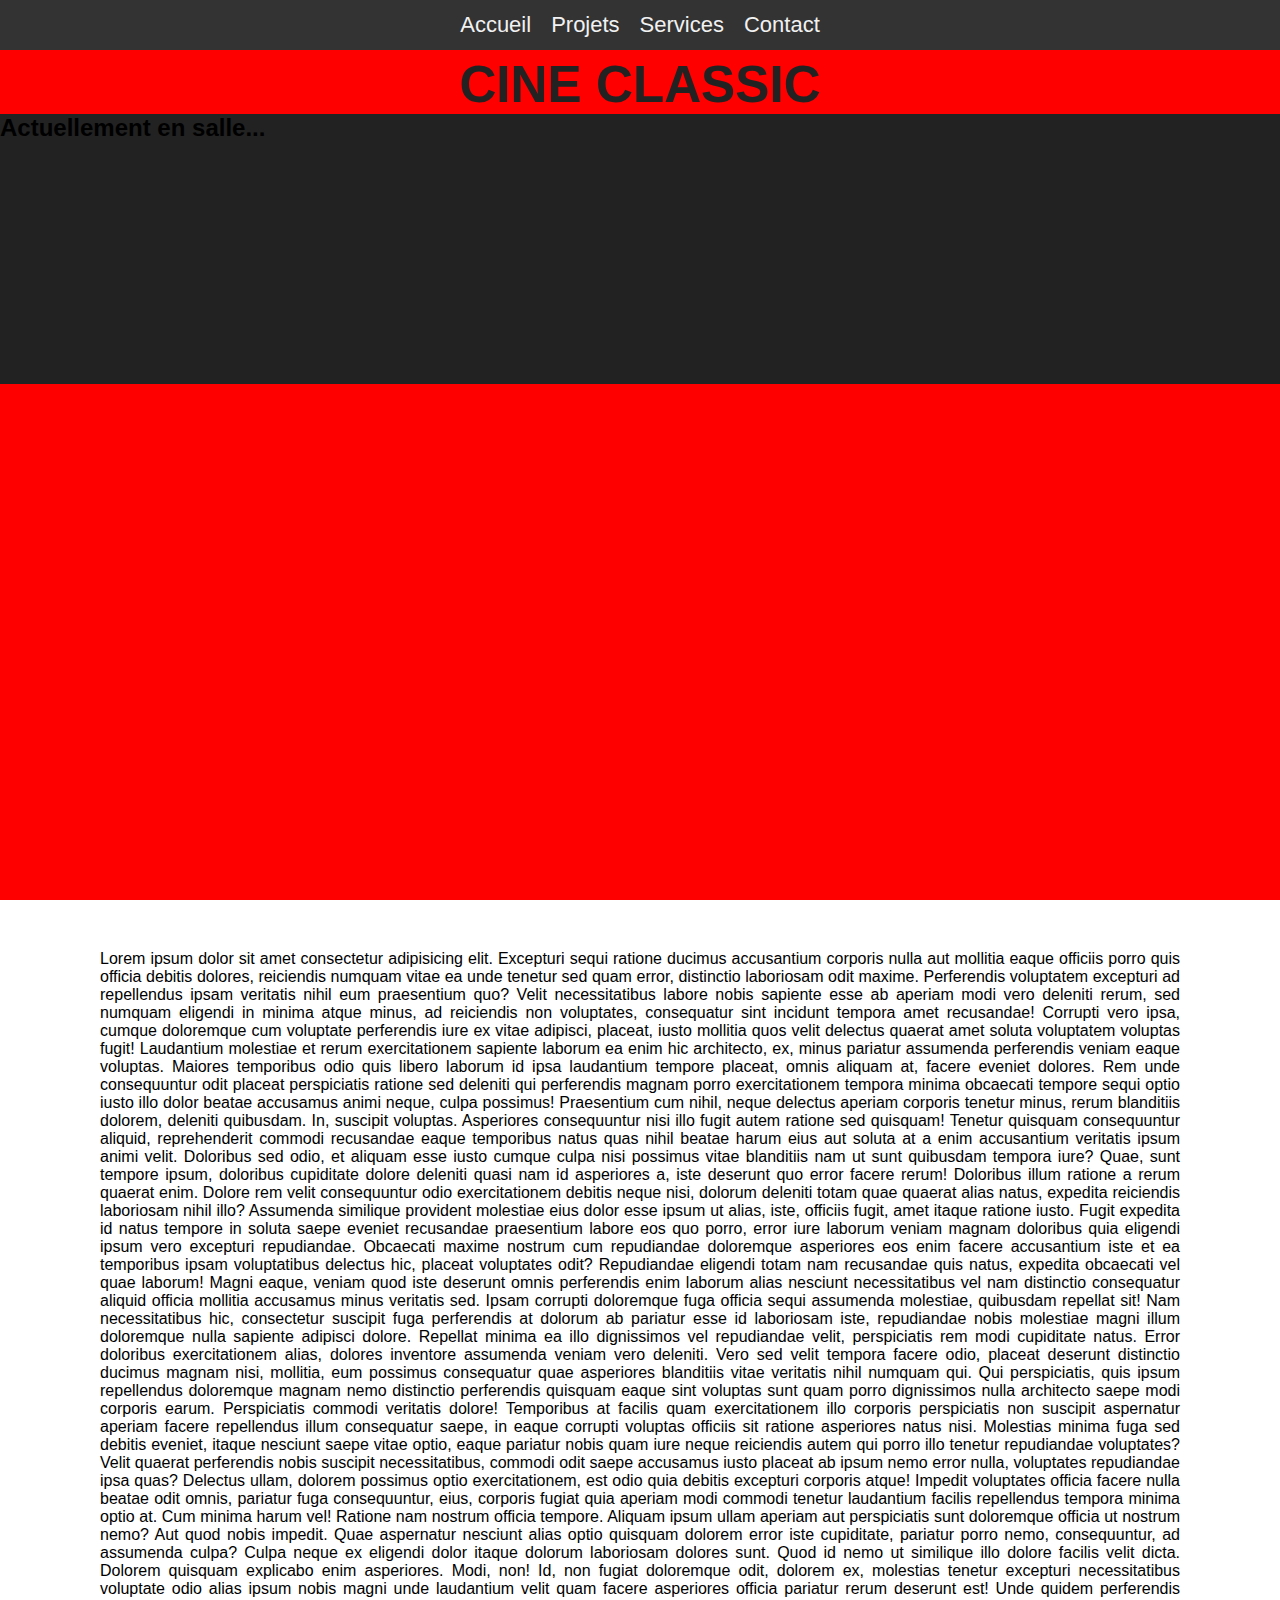
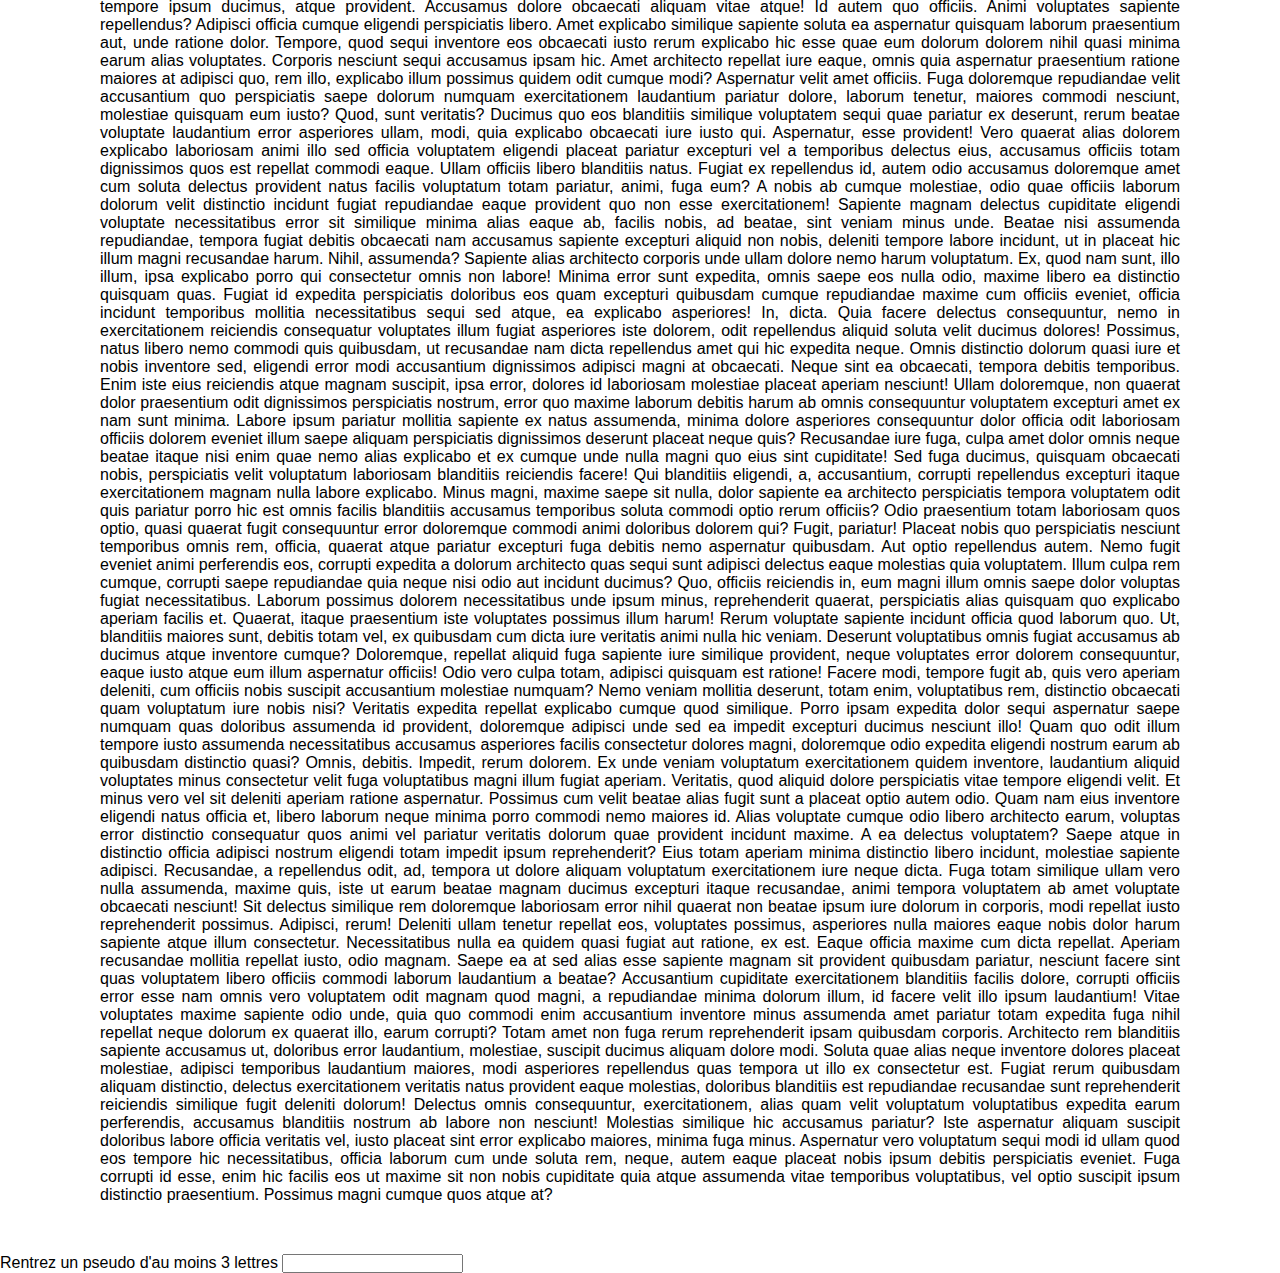
==== index.html @ f3cc7c9b "creation de la navbar" ====
<!DOCTYPE html>
<html lang="en" dir="ltr">
  <head>
    <meta charset="utf-8">
    <title>Diamant detector</title>
  </head>
  <link rel="stylesheet" href="css/index.css">
  <body>

    <nav>
        <ul class="liste">
            <li class="item">Accueil</li>
            <li class="item">Projets</li>
            <li class="item">Services</li>
            <li class="item">Contact</li>
        </ul>
    </nav>

    

    <div class="home">
        <h1>CINE CLASSIC</h1>
        <div id="bande">
            <h2>Actuellement en salle...</h2>
        </div>
    </div>
    
    <p>Lorem ipsum dolor sit amet consectetur adipisicing elit. Excepturi sequi ratione ducimus accusantium corporis nulla aut mollitia eaque officiis porro quis officia debitis dolores, reiciendis numquam vitae ea unde tenetur sed quam error, distinctio laboriosam odit maxime. Perferendis voluptatem excepturi ad repellendus ipsam veritatis nihil eum praesentium quo? Velit necessitatibus labore nobis sapiente esse ab aperiam modi vero deleniti rerum, sed numquam eligendi in minima atque minus, ad reiciendis non voluptates, consequatur sint incidunt tempora amet recusandae! Corrupti vero ipsa, cumque doloremque cum voluptate perferendis iure ex vitae adipisci, placeat, iusto mollitia quos velit delectus quaerat amet soluta voluptatem voluptas fugit! Laudantium molestiae et rerum exercitationem sapiente laborum ea enim hic architecto, ex, minus pariatur assumenda perferendis veniam eaque voluptas. Maiores temporibus odio quis libero laborum id ipsa laudantium tempore placeat, omnis aliquam at, facere eveniet dolores. Rem unde consequuntur odit placeat perspiciatis ratione sed deleniti qui perferendis magnam porro exercitationem tempora minima obcaecati tempore sequi optio iusto illo dolor beatae accusamus animi neque, culpa possimus! Praesentium cum nihil, neque delectus aperiam corporis tenetur minus, rerum blanditiis dolorem, deleniti quibusdam. In, suscipit voluptas. Asperiores consequuntur nisi illo fugit autem ratione sed quisquam! Tenetur quisquam consequuntur aliquid, reprehenderit commodi recusandae eaque temporibus natus quas nihil beatae harum eius aut soluta at a enim accusantium veritatis ipsum animi velit. Doloribus sed odio, et aliquam esse iusto cumque culpa nisi possimus vitae blanditiis nam ut sunt quibusdam tempora iure? Quae, sunt tempore ipsum, doloribus cupiditate dolore deleniti quasi nam id asperiores a, iste deserunt quo error facere rerum! Doloribus illum ratione a rerum quaerat enim. Dolore rem velit consequuntur odio exercitationem debitis neque nisi, dolorum deleniti totam quae quaerat alias natus, expedita reiciendis laboriosam nihil illo? Assumenda similique provident molestiae eius dolor esse ipsum ut alias, iste, officiis fugit, amet itaque ratione iusto. Fugit expedita id natus tempore in soluta saepe eveniet recusandae praesentium labore eos quo porro, error iure laborum veniam magnam doloribus quia eligendi ipsum vero excepturi repudiandae. Obcaecati maxime nostrum cum repudiandae doloremque asperiores eos enim facere accusantium iste et ea temporibus ipsam voluptatibus delectus hic, placeat voluptates odit? Repudiandae eligendi totam nam recusandae quis natus, expedita obcaecati vel quae laborum! Magni eaque, veniam quod iste deserunt omnis perferendis enim laborum alias nesciunt necessitatibus vel nam distinctio consequatur aliquid officia mollitia accusamus minus veritatis sed. Ipsam corrupti doloremque fuga officia sequi assumenda molestiae, quibusdam repellat sit! Nam necessitatibus hic, consectetur suscipit fuga perferendis at dolorum ab pariatur esse id laboriosam iste, repudiandae nobis molestiae magni illum doloremque nulla sapiente adipisci dolore. Repellat minima ea illo dignissimos vel repudiandae velit, perspiciatis rem modi cupiditate natus. Error doloribus exercitationem alias, dolores inventore assumenda veniam vero deleniti. Vero sed velit tempora facere odio, placeat deserunt distinctio ducimus magnam nisi, mollitia, eum possimus consequatur quae asperiores blanditiis vitae veritatis nihil numquam qui. Qui perspiciatis, quis ipsum repellendus doloremque magnam nemo distinctio perferendis quisquam eaque sint voluptas sunt quam porro dignissimos nulla architecto saepe modi corporis earum. Perspiciatis commodi veritatis dolore! Temporibus at facilis quam exercitationem illo corporis perspiciatis non suscipit aspernatur aperiam facere repellendus illum consequatur saepe, in eaque corrupti voluptas officiis sit ratione asperiores natus nisi. Molestias minima fuga sed debitis eveniet, itaque nesciunt saepe vitae optio, eaque pariatur nobis quam iure neque reiciendis autem qui porro illo tenetur repudiandae voluptates? Velit quaerat perferendis nobis suscipit necessitatibus, commodi odit saepe accusamus iusto placeat ab ipsum nemo error nulla, voluptates repudiandae ipsa quas? Delectus ullam, dolorem possimus optio exercitationem, est odio quia debitis excepturi corporis atque! Impedit voluptates officia facere nulla beatae odit omnis, pariatur fuga consequuntur, eius, corporis fugiat quia aperiam modi commodi tenetur laudantium facilis repellendus tempora minima optio at. Cum minima harum vel! Ratione nam nostrum officia tempore. Aliquam ipsum ullam aperiam aut perspiciatis sunt doloremque officia ut nostrum nemo? Aut quod nobis impedit. Quae aspernatur nesciunt alias optio quisquam dolorem error iste cupiditate, pariatur porro nemo, consequuntur, ad assumenda culpa? Culpa neque ex eligendi dolor itaque dolorum laboriosam dolores sunt. Quod id nemo ut similique illo dolore facilis velit dicta. Dolorem quisquam explicabo enim asperiores. Modi, non! Id, non fugiat doloremque odit, dolorem ex, molestias tenetur excepturi necessitatibus voluptate odio alias ipsum nobis magni unde laudantium velit quam facere asperiores officia pariatur rerum deserunt est! Unde quidem perferendis tempore ipsum ducimus, atque provident. Accusamus dolore obcaecati aliquam vitae atque! Id autem quo officiis. Animi voluptates sapiente repellendus? Adipisci officia cumque eligendi perspiciatis libero. Amet explicabo similique sapiente soluta ea aspernatur quisquam laborum praesentium aut, unde ratione dolor. Tempore, quod sequi inventore eos obcaecati iusto rerum explicabo hic esse quae eum dolorum dolorem nihil quasi minima earum alias voluptates. Corporis nesciunt sequi accusamus ipsam hic. Amet architecto repellat iure eaque, omnis quia aspernatur praesentium ratione maiores at adipisci quo, rem illo, explicabo illum possimus quidem odit cumque modi? Aspernatur velit amet officiis. Fuga doloremque repudiandae velit accusantium quo perspiciatis saepe dolorum numquam exercitationem laudantium pariatur dolore, laborum tenetur, maiores commodi nesciunt, molestiae quisquam eum iusto? Quod, sunt veritatis? Ducimus quo eos blanditiis similique voluptatem sequi quae pariatur ex deserunt, rerum beatae voluptate laudantium error asperiores ullam, modi, quia explicabo obcaecati iure iusto qui. Aspernatur, esse provident! Vero quaerat alias dolorem explicabo laboriosam animi illo sed officia voluptatem eligendi placeat pariatur excepturi vel a temporibus delectus eius, accusamus officiis totam dignissimos quos est repellat commodi eaque. Ullam officiis libero blanditiis natus. Fugiat ex repellendus id, autem odio accusamus doloremque amet cum soluta delectus provident natus facilis voluptatum totam pariatur, animi, fuga eum? A nobis ab cumque molestiae, odio quae officiis laborum dolorum velit distinctio incidunt fugiat repudiandae eaque provident quo non esse exercitationem! Sapiente magnam delectus cupiditate eligendi voluptate necessitatibus error sit similique minima alias eaque ab, facilis nobis, ad beatae, sint veniam minus unde. Beatae nisi assumenda repudiandae, tempora fugiat debitis obcaecati nam accusamus sapiente excepturi aliquid non nobis, deleniti tempore labore incidunt, ut in placeat hic illum magni recusandae harum. Nihil, assumenda? Sapiente alias architecto corporis unde ullam dolore nemo harum voluptatum. Ex, quod nam sunt, illo illum, ipsa explicabo porro qui consectetur omnis non labore! Minima error sunt expedita, omnis saepe eos nulla odio, maxime libero ea distinctio quisquam quas. Fugiat id expedita perspiciatis doloribus eos quam excepturi quibusdam cumque repudiandae maxime cum officiis eveniet, officia incidunt temporibus mollitia necessitatibus sequi sed atque, ea explicabo asperiores! In, dicta. Quia facere delectus consequuntur, nemo in exercitationem reiciendis consequatur voluptates illum fugiat asperiores iste dolorem, odit repellendus aliquid soluta velit ducimus dolores! Possimus, natus libero nemo commodi quis quibusdam, ut recusandae nam dicta repellendus amet qui hic expedita neque. Omnis distinctio dolorum quasi iure et nobis inventore sed, eligendi error modi accusantium dignissimos adipisci magni at obcaecati. Neque sint ea obcaecati, tempora debitis temporibus. Enim iste eius reiciendis atque magnam suscipit, ipsa error, dolores id laboriosam molestiae placeat aperiam nesciunt! Ullam doloremque, non quaerat dolor praesentium odit dignissimos perspiciatis nostrum, error quo maxime laborum debitis harum ab omnis consequuntur voluptatem excepturi amet ex nam sunt minima. Labore ipsum pariatur mollitia sapiente ex natus assumenda, minima dolore asperiores consequuntur dolor officia odit laboriosam officiis dolorem eveniet illum saepe aliquam perspiciatis dignissimos deserunt placeat neque quis? Recusandae iure fuga, culpa amet dolor omnis neque beatae itaque nisi enim quae nemo alias explicabo et ex cumque unde nulla magni quo eius sint cupiditate! Sed fuga ducimus, quisquam obcaecati nobis, perspiciatis velit voluptatum laboriosam blanditiis reiciendis facere! Qui blanditiis eligendi, a, accusantium, corrupti repellendus excepturi itaque exercitationem magnam nulla labore explicabo. Minus magni, maxime saepe sit nulla, dolor sapiente ea architecto perspiciatis tempora voluptatem odit quis pariatur porro hic est omnis facilis blanditiis accusamus temporibus soluta commodi optio rerum officiis? Odio praesentium totam laboriosam quos optio, quasi quaerat fugit consequuntur error doloremque commodi animi doloribus dolorem qui? Fugit, pariatur! Placeat nobis quo perspiciatis nesciunt temporibus omnis rem, officia, quaerat atque pariatur excepturi fuga debitis nemo aspernatur quibusdam. Aut optio repellendus autem. Nemo fugit eveniet animi perferendis eos, corrupti expedita a dolorum architecto quas sequi sunt adipisci delectus eaque molestias quia voluptatem. Illum culpa rem cumque, corrupti saepe repudiandae quia neque nisi odio aut incidunt ducimus? Quo, officiis reiciendis in, eum magni illum omnis saepe dolor voluptas fugiat necessitatibus. Laborum possimus dolorem necessitatibus unde ipsum minus, reprehenderit quaerat, perspiciatis alias quisquam quo explicabo aperiam facilis et. Quaerat, itaque praesentium iste voluptates possimus illum harum! Rerum voluptate sapiente incidunt officia quod laborum quo. Ut, blanditiis maiores sunt, debitis totam vel, ex quibusdam cum dicta iure veritatis animi nulla hic veniam. Deserunt voluptatibus omnis fugiat accusamus ab ducimus atque inventore cumque? Doloremque, repellat aliquid fuga sapiente iure similique provident, neque voluptates error dolorem consequuntur, eaque iusto atque eum illum aspernatur officiis! Odio vero culpa totam, adipisci quisquam est ratione! Facere modi, tempore fugit ab, quis vero aperiam deleniti, cum officiis nobis suscipit accusantium molestiae numquam? Nemo veniam mollitia deserunt, totam enim, voluptatibus rem, distinctio obcaecati quam voluptatum iure nobis nisi? Veritatis expedita repellat explicabo cumque quod similique. Porro ipsam expedita dolor sequi aspernatur saepe numquam quas doloribus assumenda id provident, doloremque adipisci unde sed ea impedit excepturi ducimus nesciunt illo! Quam quo odit illum tempore iusto assumenda necessitatibus accusamus asperiores facilis consectetur dolores magni, doloremque odio expedita eligendi nostrum earum ab quibusdam distinctio quasi? Omnis, debitis. Impedit, rerum dolorem. Ex unde veniam voluptatum exercitationem quidem inventore, laudantium aliquid voluptates minus consectetur velit fuga voluptatibus magni illum fugiat aperiam. Veritatis, quod aliquid dolore perspiciatis vitae tempore eligendi velit. Et minus vero vel sit deleniti aperiam ratione aspernatur. Possimus cum velit beatae alias fugit sunt a placeat optio autem odio. Quam nam eius inventore eligendi natus officia et, libero laborum neque minima porro commodi nemo maiores id. Alias voluptate cumque odio libero architecto earum, voluptas error distinctio consequatur quos animi vel pariatur veritatis dolorum quae provident incidunt maxime. A ea delectus voluptatem? Saepe atque in distinctio officia adipisci nostrum eligendi totam impedit ipsum reprehenderit? Eius totam aperiam minima distinctio libero incidunt, molestiae sapiente adipisci. Recusandae, a repellendus odit, ad, tempora ut dolore aliquam voluptatum exercitationem iure neque dicta. Fuga totam similique ullam vero nulla assumenda, maxime quis, iste ut earum beatae magnam ducimus excepturi itaque recusandae, animi tempora voluptatem ab amet voluptate obcaecati nesciunt! Sit delectus similique rem doloremque laboriosam error nihil quaerat non beatae ipsum iure dolorum in corporis, modi repellat iusto reprehenderit possimus. Adipisci, rerum! Deleniti ullam tenetur repellat eos, voluptates possimus, asperiores nulla maiores eaque nobis dolor harum sapiente atque illum consectetur. Necessitatibus nulla ea quidem quasi fugiat aut ratione, ex est. Eaque officia maxime cum dicta repellat. Aperiam recusandae mollitia repellat iusto, odio magnam. Saepe ea at sed alias esse sapiente magnam sit provident quibusdam pariatur, nesciunt facere sint quas voluptatem libero officiis commodi laborum laudantium a beatae? Accusantium cupiditate exercitationem blanditiis facilis dolore, corrupti officiis error esse nam omnis vero voluptatem odit magnam quod magni, a repudiandae minima dolorum illum, id facere velit illo ipsum laudantium! Vitae voluptates maxime sapiente odio unde, quia quo commodi enim accusantium inventore minus assumenda amet pariatur totam expedita fuga nihil repellat neque dolorum ex quaerat illo, earum corrupti? Totam amet non fuga rerum reprehenderit ipsam quibusdam corporis. Architecto rem blanditiis sapiente accusamus ut, doloribus error laudantium, molestiae, suscipit ducimus aliquam dolore modi. Soluta quae alias neque inventore dolores placeat molestiae, adipisci temporibus laudantium maiores, modi asperiores repellendus quas tempora ut illo ex consectetur est. Fugiat rerum quibusdam aliquam distinctio, delectus exercitationem veritatis natus provident eaque molestias, doloribus blanditiis est repudiandae recusandae sunt reprehenderit reiciendis similique fugit deleniti dolorum! Delectus omnis consequuntur, exercitationem, alias quam velit voluptatum voluptatibus expedita earum perferendis, accusamus blanditiis nostrum ab labore non nesciunt! Molestias similique hic accusamus pariatur? Iste aspernatur aliquam suscipit doloribus labore officia veritatis vel, iusto placeat sint error explicabo maiores, minima fuga minus. Aspernatur vero voluptatum sequi modi id ullam quod eos tempore hic necessitatibus, officia laborum cum unde soluta rem, neque, autem eaque placeat nobis ipsum debitis perspiciatis eveniet. Fuga corrupti id esse, enim hic facilis eos ut maxime sit non nobis cupiditate quia atque assumenda vitae temporibus voluptatibus, vel optio suscipit ipsum distinctio praesentium. Possimus magni cumque quos atque at?</p>
        <label for="pseudo">Rentrez un pseudo d'au moins 3 lettres</label>
        <input type="text" id="pseudo"> 
    
    
        <script src="js/index.js"></script>

  </body>
</html>
---- css/index.css ----
*, ::before, ::after {
    box-sizing: border-box;
    margin: 0;
    padding: 0;
}

body {
    font-family: Arial, Helvetica, sans-serif;
    height: 100vh;
}

nav {
    width: 100%;
    height:50px;
    background: #333;
    color: #f1f1f1;
    position: fixed;
    transition: all 0.3s ease-out;
}

.liste {
    width: 100%;
    height: 100%;
    list-style-type: none;
    display: flex;
    justify-content: center;
    align-items: center;
}

.item {
    margin: 0 10px;
    font-size: 22px;
}

.home {
    height: 100vh;
    background: red;
    background-repeat: no-repeat;
    background-size: cover;
    background-position: center;
}

h1 {
    font-size: 4vw;
    text-align: center;
    padding-top: 55px;
    color: #222;
}

p {
    padding: 50px 100px;
    text-align: justify;
}

#bande{
    width: 150%;
    height: 30%;
    background: #222;
}
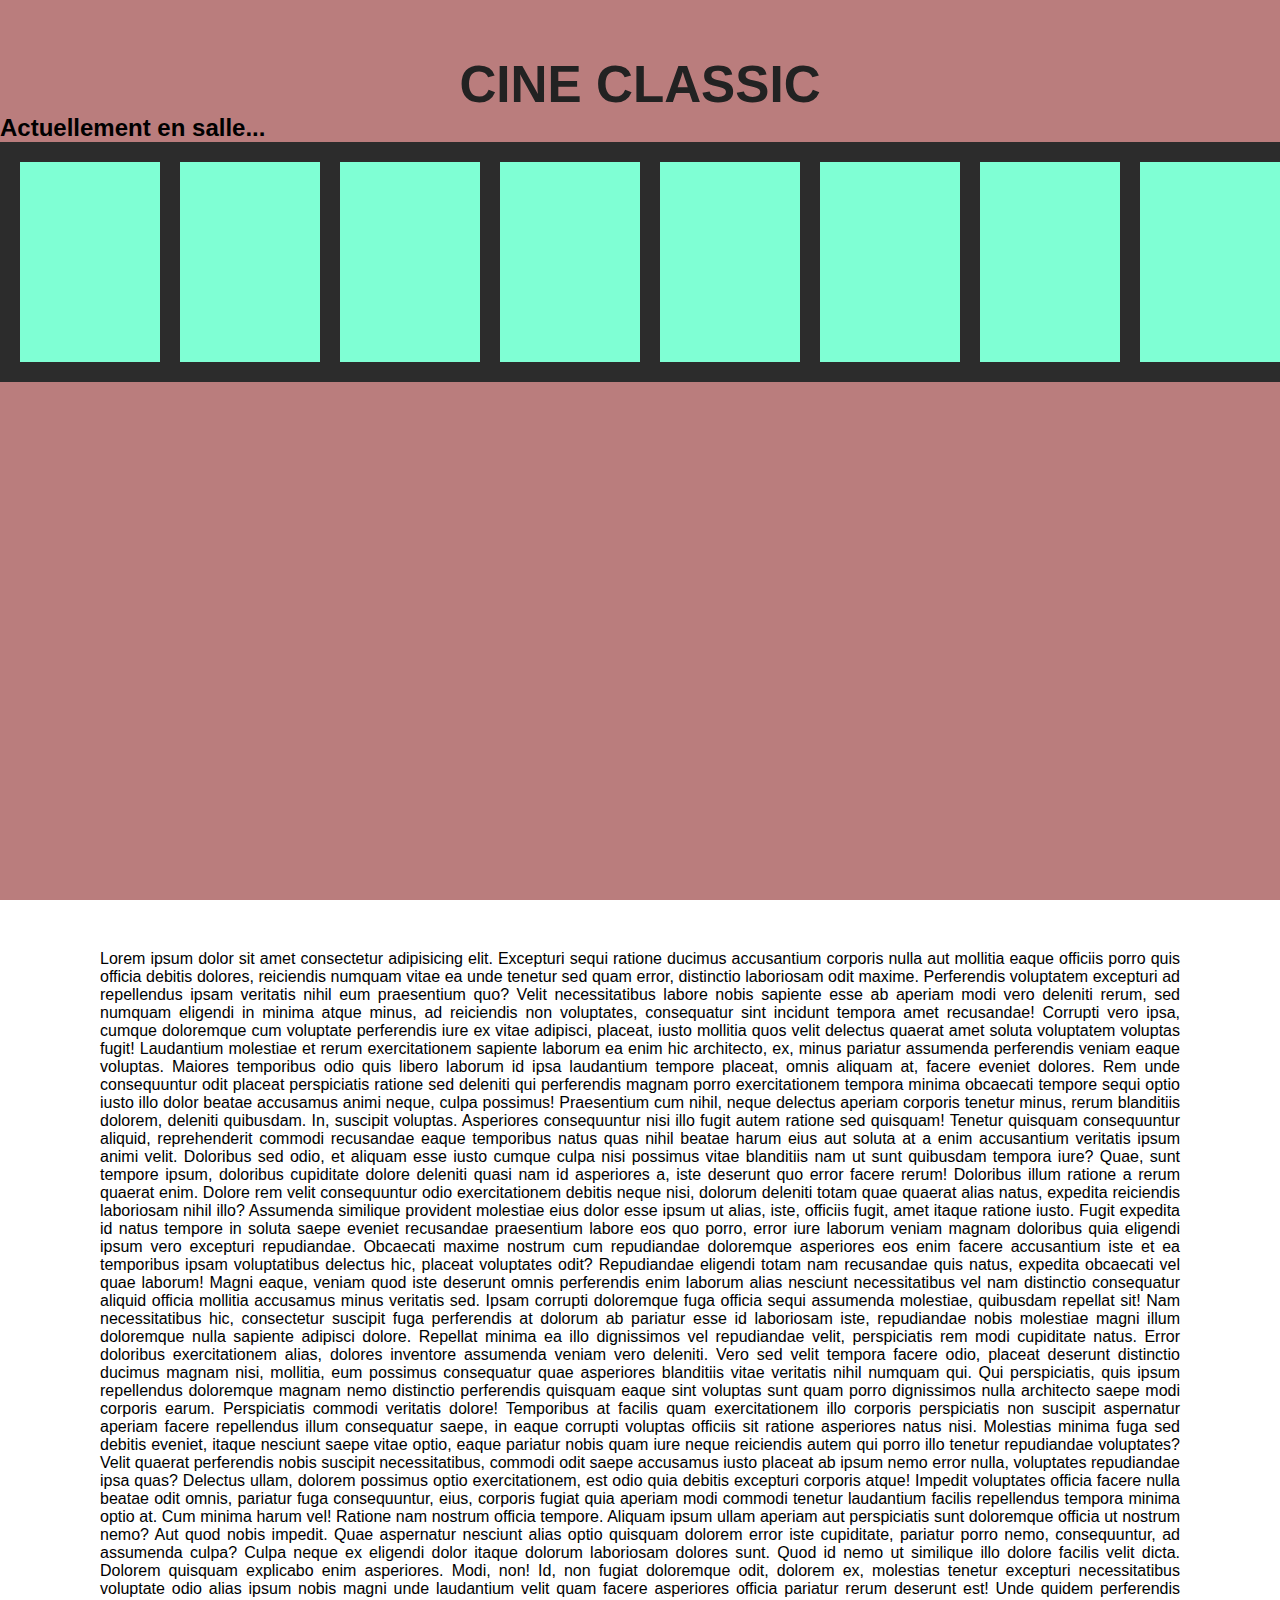
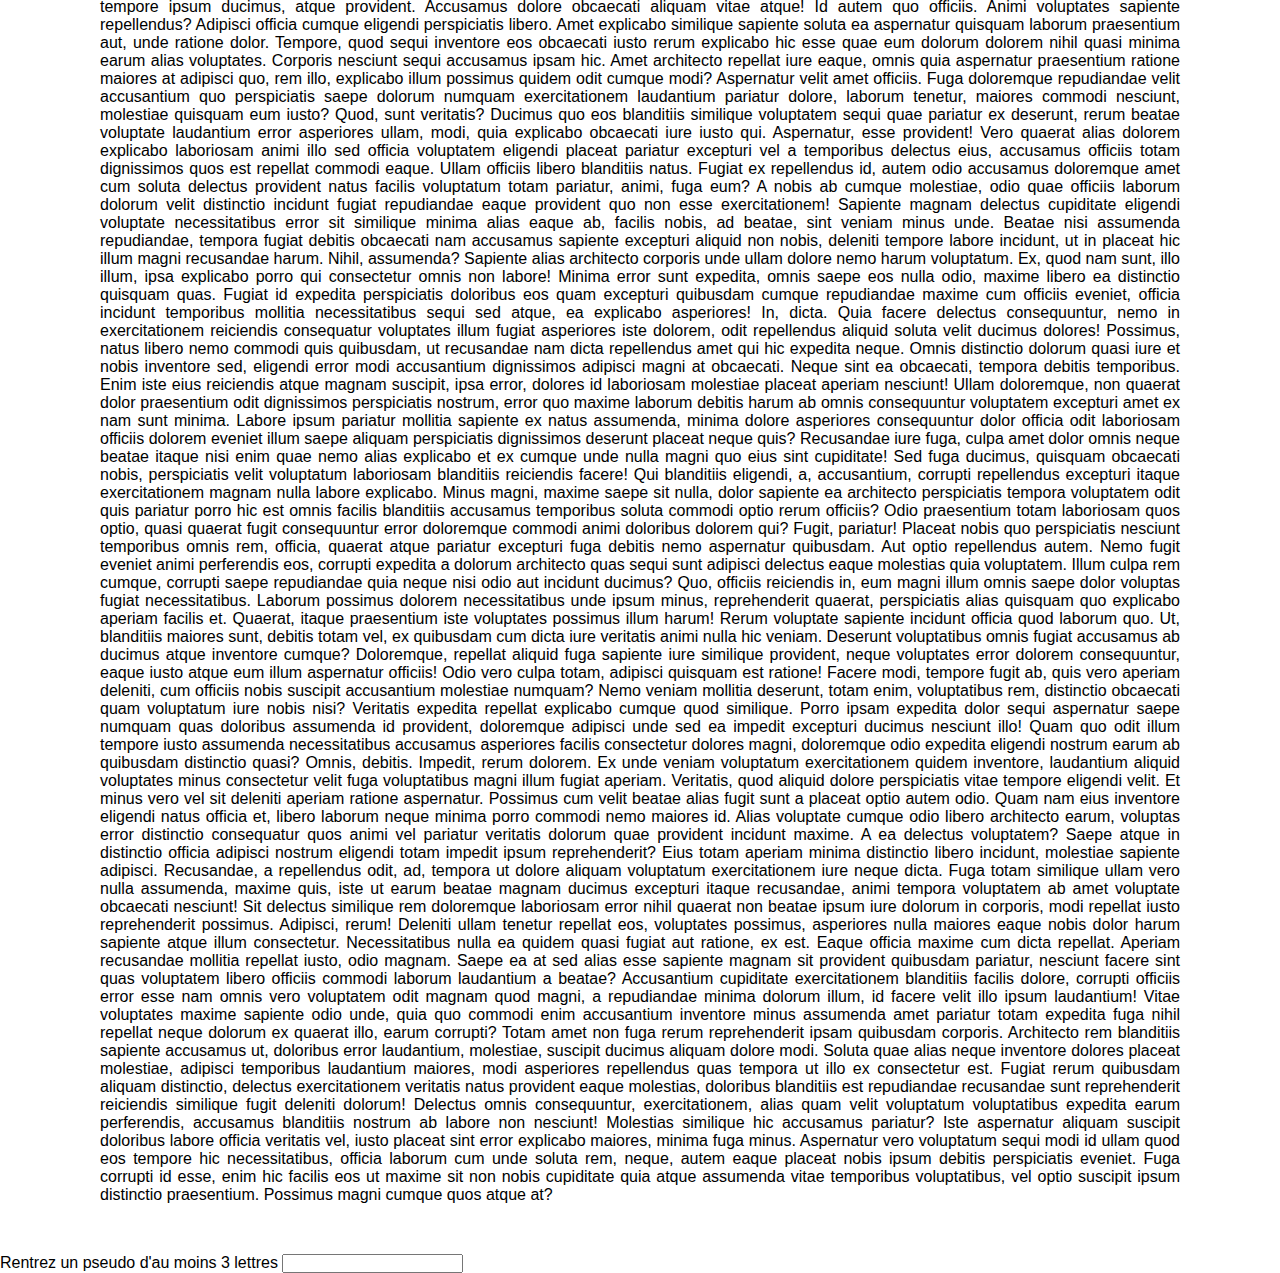
==== commit 5130a2ae: "animation defilement films" ====
--- a/index.html
+++ b/index.html
@@ -2,7 +2,7 @@
 <html lang="en" dir="ltr">
   <head>
     <meta charset="utf-8">
-    <title>Diamant detector</title>
+    <title>CINE CLASSIC</title>
   </head>
   <link rel="stylesheet" href="css/index.css">
   <body>
@@ -20,8 +20,29 @@
 
     <div class="home">
         <h1>CINE CLASSIC</h1>
-        <div id="bande">
-            <h2>Actuellement en salle...</h2>
+        <h2>Actuellement en salle...</h2>
+        <div class="scroll-parent">
+            <div class="scroll-element primary">
+              <div class="affiche"></div>
+              <div class="affiche"></div>
+              <div class="affiche"></div>
+              <div class="affiche"></div>
+              <div class="affiche"></div>
+              <div class="affiche"></div>
+              <div class="affiche"></div>
+              <div class="affiche"></div>
+            </div>
+            <div class="scroll-element secondary">
+              <div class="affiche"></div>
+              <div class="affiche"></div>
+              <div class="affiche"></div>
+              <div class="affiche"></div>
+              <div class="affiche"></div>
+              <div class="affiche"></div>
+              <div class="affiche"></div>
+              <div class="affiche"></div>
+            </div>
+
         </div>
     </div>
     
--- a/css/index.css
+++ b/css/index.css
@@ -33,11 +33,11 @@
 }
 
 .home {
+    width: 100vw;
     height: 100vh;
-    background: red;
-    background-repeat: no-repeat;
-    background-size: cover;
-    background-position: center;
+    background: rgb(186, 125, 125);
+    position:relative;
+    overflow:hidden;
 }
 
 h1 {
@@ -52,8 +52,64 @@
     text-align: justify;
 }
 
-#bande{
-    width: 150%;
-    height: 30%;
-    background: #222;
+.scroll-parent{
+    position: relative;
+    width: 100vw;
+    height: 240px;
+    overflow-x: hidden;
+}
+
+.scroll-element{
+    width: inherit;
+    height: inherit;
+    background-color: #2c2c2c;
+    position: absolute;
+    left: 0%;
+    top: 0%;
+    display: flex;
+    align-items: center;
+}
+
+.affiche {
+    width: 180px;
+    height: 200px;
+    background-color: aquamarine;
+    margin-left: 20px;
+}
+
+.scroll-parent:hover .primary, .scroll-parent:hover .secondary {
+    animation-play-state: paused;
+}
+
+.primary {
+    animation: primary 60s linear infinite;
+}
+  
+.secondary {
+    animation: secondary 60s linear infinite;
+}
+  
+@keyframes primary {
+    from {
+      left: 0%;
+    }
+    to {
+      left: -100%;
+    }
+}
+  
+@keyframes secondary {
+    from {
+      left: 100%;
+    }
+    to {
+      left: 0%;
+    }
+}
+
+.affiche:hover{
+    width: 200px;
+    height: 220px;
+    -webkit-transition: all 0.5s ease-in-out;
+    transition: all 0.5s ease-in-out;    
 }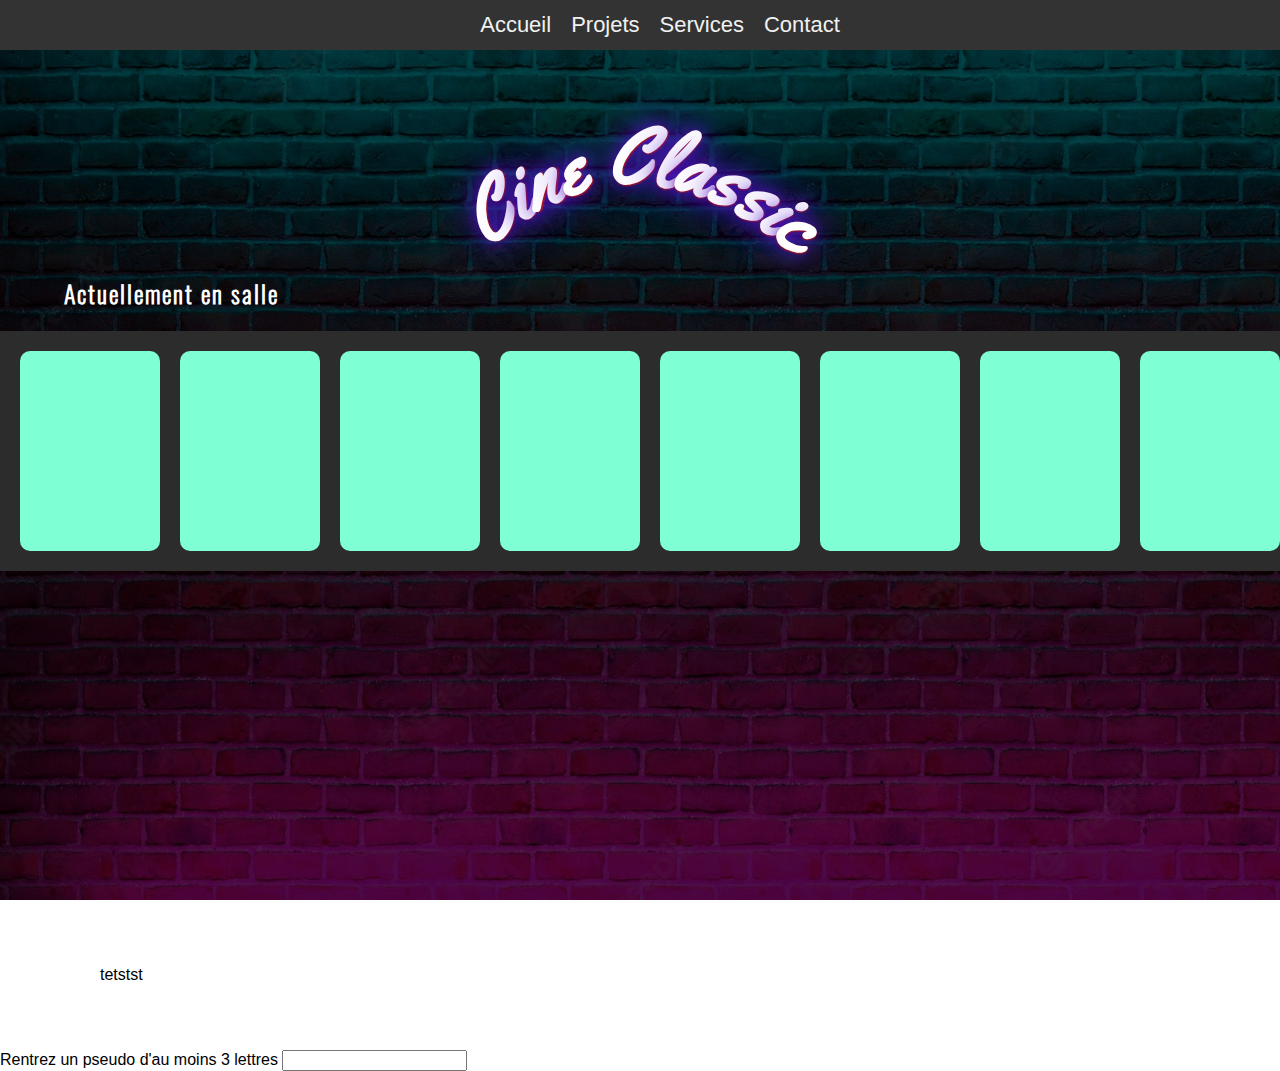
==== commit aede8fb6: "modification de l'apparence et connexion test avec l'api" ====
--- a/index.html
+++ b/index.html
@@ -7,7 +7,7 @@
   <link rel="stylesheet" href="css/index.css">
   <body>
 
-    <nav>
+    <nav class="center">
         <ul class="liste">
             <li class="item">Accueil</li>
             <li class="item">Projets</li>
@@ -15,14 +15,24 @@
             <li class="item">Contact</li>
         </ul>
     </nav>
-
-    
+  
 
     <div class="home">
-        <h1>CINE CLASSIC</h1>
-        <h2>Actuellement en salle...</h2>
-        <div class="scroll-parent">
-            <div class="scroll-element primary">
+      <div class="center">
+        <svg height="275" width="400">
+          <path id="courbe" d="M 50 250 s 125 -150 300 0" stroke="transparent" stroke-width="5" fill="none"/>
+          <text class="big">
+            <textPath xlink:href="#courbe">
+              Cine Classic
+            </textPath>
+          </text>
+        </svg>
+      </div>
+
+
+      <h2>Actuellement en salle</h2>
+      <div class="scroll-parent">
+          <div class="scroll-element primary">
               <div class="affiche"></div>
               <div class="affiche"></div>
               <div class="affiche"></div>
@@ -31,8 +41,8 @@
               <div class="affiche"></div>
               <div class="affiche"></div>
               <div class="affiche"></div>
-            </div>
-            <div class="scroll-element secondary">
+          </div>
+          <div class="scroll-element secondary">
               <div class="affiche"></div>
               <div class="affiche"></div>
               <div class="affiche"></div>
@@ -41,17 +51,17 @@
               <div class="affiche"></div>
               <div class="affiche"></div>
               <div class="affiche"></div>
-            </div>
+          </div>
 
         </div>
     </div>
+
+    <p>tetstst</p>
+
+    <label for="pseudo">Rentrez un pseudo d'au moins 3 lettres</label>
+    <input type="text" id="pseudo"> 
     
-    <p>Lorem ipsum dolor sit amet consectetur adipisicing elit. Excepturi sequi ratione ducimus accusantium corporis nulla aut mollitia eaque officiis porro quis officia debitis dolores, reiciendis numquam vitae ea unde tenetur sed quam error, distinctio laboriosam odit maxime. Perferendis voluptatem excepturi ad repellendus ipsam veritatis nihil eum praesentium quo? Velit necessitatibus labore nobis sapiente esse ab aperiam modi vero deleniti rerum, sed numquam eligendi in minima atque minus, ad reiciendis non voluptates, consequatur sint incidunt tempora amet recusandae! Corrupti vero ipsa, cumque doloremque cum voluptate perferendis iure ex vitae adipisci, placeat, iusto mollitia quos velit delectus quaerat amet soluta voluptatem voluptas fugit! Laudantium molestiae et rerum exercitationem sapiente laborum ea enim hic architecto, ex, minus pariatur assumenda perferendis veniam eaque voluptas. Maiores temporibus odio quis libero laborum id ipsa laudantium tempore placeat, omnis aliquam at, facere eveniet dolores. Rem unde consequuntur odit placeat perspiciatis ratione sed deleniti qui perferendis magnam porro exercitationem tempora minima obcaecati tempore sequi optio iusto illo dolor beatae accusamus animi neque, culpa possimus! Praesentium cum nihil, neque delectus aperiam corporis tenetur minus, rerum blanditiis dolorem, deleniti quibusdam. In, suscipit voluptas. Asperiores consequuntur nisi illo fugit autem ratione sed quisquam! Tenetur quisquam consequuntur aliquid, reprehenderit commodi recusandae eaque temporibus natus quas nihil beatae harum eius aut soluta at a enim accusantium veritatis ipsum animi velit. Doloribus sed odio, et aliquam esse iusto cumque culpa nisi possimus vitae blanditiis nam ut sunt quibusdam tempora iure? Quae, sunt tempore ipsum, doloribus cupiditate dolore deleniti quasi nam id asperiores a, iste deserunt quo error facere rerum! Doloribus illum ratione a rerum quaerat enim. Dolore rem velit consequuntur odio exercitationem debitis neque nisi, dolorum deleniti totam quae quaerat alias natus, expedita reiciendis laboriosam nihil illo? Assumenda similique provident molestiae eius dolor esse ipsum ut alias, iste, officiis fugit, amet itaque ratione iusto. Fugit expedita id natus tempore in soluta saepe eveniet recusandae praesentium labore eos quo porro, error iure laborum veniam magnam doloribus quia eligendi ipsum vero excepturi repudiandae. Obcaecati maxime nostrum cum repudiandae doloremque asperiores eos enim facere accusantium iste et ea temporibus ipsam voluptatibus delectus hic, placeat voluptates odit? Repudiandae eligendi totam nam recusandae quis natus, expedita obcaecati vel quae laborum! Magni eaque, veniam quod iste deserunt omnis perferendis enim laborum alias nesciunt necessitatibus vel nam distinctio consequatur aliquid officia mollitia accusamus minus veritatis sed. Ipsam corrupti doloremque fuga officia sequi assumenda molestiae, quibusdam repellat sit! Nam necessitatibus hic, consectetur suscipit fuga perferendis at dolorum ab pariatur esse id laboriosam iste, repudiandae nobis molestiae magni illum doloremque nulla sapiente adipisci dolore. Repellat minima ea illo dignissimos vel repudiandae velit, perspiciatis rem modi cupiditate natus. Error doloribus exercitationem alias, dolores inventore assumenda veniam vero deleniti. Vero sed velit tempora facere odio, placeat deserunt distinctio ducimus magnam nisi, mollitia, eum possimus consequatur quae asperiores blanditiis vitae veritatis nihil numquam qui. Qui perspiciatis, quis ipsum repellendus doloremque magnam nemo distinctio perferendis quisquam eaque sint voluptas sunt quam porro dignissimos nulla architecto saepe modi corporis earum. Perspiciatis commodi veritatis dolore! Temporibus at facilis quam exercitationem illo corporis perspiciatis non suscipit aspernatur aperiam facere repellendus illum consequatur saepe, in eaque corrupti voluptas officiis sit ratione asperiores natus nisi. Molestias minima fuga sed debitis eveniet, itaque nesciunt saepe vitae optio, eaque pariatur nobis quam iure neque reiciendis autem qui porro illo tenetur repudiandae voluptates? Velit quaerat perferendis nobis suscipit necessitatibus, commodi odit saepe accusamus iusto placeat ab ipsum nemo error nulla, voluptates repudiandae ipsa quas? Delectus ullam, dolorem possimus optio exercitationem, est odio quia debitis excepturi corporis atque! Impedit voluptates officia facere nulla beatae odit omnis, pariatur fuga consequuntur, eius, corporis fugiat quia aperiam modi commodi tenetur laudantium facilis repellendus tempora minima optio at. Cum minima harum vel! Ratione nam nostrum officia tempore. Aliquam ipsum ullam aperiam aut perspiciatis sunt doloremque officia ut nostrum nemo? Aut quod nobis impedit. Quae aspernatur nesciunt alias optio quisquam dolorem error iste cupiditate, pariatur porro nemo, consequuntur, ad assumenda culpa? Culpa neque ex eligendi dolor itaque dolorum laboriosam dolores sunt. Quod id nemo ut similique illo dolore facilis velit dicta. Dolorem quisquam explicabo enim asperiores. Modi, non! Id, non fugiat doloremque odit, dolorem ex, molestias tenetur excepturi necessitatibus voluptate odio alias ipsum nobis magni unde laudantium velit quam facere asperiores officia pariatur rerum deserunt est! Unde quidem perferendis tempore ipsum ducimus, atque provident. Accusamus dolore obcaecati aliquam vitae atque! Id autem quo officiis. Animi voluptates sapiente repellendus? Adipisci officia cumque eligendi perspiciatis libero. Amet explicabo similique sapiente soluta ea aspernatur quisquam laborum praesentium aut, unde ratione dolor. Tempore, quod sequi inventore eos obcaecati iusto rerum explicabo hic esse quae eum dolorum dolorem nihil quasi minima earum alias voluptates. Corporis nesciunt sequi accusamus ipsam hic. Amet architecto repellat iure eaque, omnis quia aspernatur praesentium ratione maiores at adipisci quo, rem illo, explicabo illum possimus quidem odit cumque modi? Aspernatur velit amet officiis. Fuga doloremque repudiandae velit accusantium quo perspiciatis saepe dolorum numquam exercitationem laudantium pariatur dolore, laborum tenetur, maiores commodi nesciunt, molestiae quisquam eum iusto? Quod, sunt veritatis? Ducimus quo eos blanditiis similique voluptatem sequi quae pariatur ex deserunt, rerum beatae voluptate laudantium error asperiores ullam, modi, quia explicabo obcaecati iure iusto qui. Aspernatur, esse provident! Vero quaerat alias dolorem explicabo laboriosam animi illo sed officia voluptatem eligendi placeat pariatur excepturi vel a temporibus delectus eius, accusamus officiis totam dignissimos quos est repellat commodi eaque. Ullam officiis libero blanditiis natus. Fugiat ex repellendus id, autem odio accusamus doloremque amet cum soluta delectus provident natus facilis voluptatum totam pariatur, animi, fuga eum? A nobis ab cumque molestiae, odio quae officiis laborum dolorum velit distinctio incidunt fugiat repudiandae eaque provident quo non esse exercitationem! Sapiente magnam delectus cupiditate eligendi voluptate necessitatibus error sit similique minima alias eaque ab, facilis nobis, ad beatae, sint veniam minus unde. Beatae nisi assumenda repudiandae, tempora fugiat debitis obcaecati nam accusamus sapiente excepturi aliquid non nobis, deleniti tempore labore incidunt, ut in placeat hic illum magni recusandae harum. Nihil, assumenda? Sapiente alias architecto corporis unde ullam dolore nemo harum voluptatum. Ex, quod nam sunt, illo illum, ipsa explicabo porro qui consectetur omnis non labore! Minima error sunt expedita, omnis saepe eos nulla odio, maxime libero ea distinctio quisquam quas. Fugiat id expedita perspiciatis doloribus eos quam excepturi quibusdam cumque repudiandae maxime cum officiis eveniet, officia incidunt temporibus mollitia necessitatibus sequi sed atque, ea explicabo asperiores! In, dicta. Quia facere delectus consequuntur, nemo in exercitationem reiciendis consequatur voluptates illum fugiat asperiores iste dolorem, odit repellendus aliquid soluta velit ducimus dolores! Possimus, natus libero nemo commodi quis quibusdam, ut recusandae nam dicta repellendus amet qui hic expedita neque. Omnis distinctio dolorum quasi iure et nobis inventore sed, eligendi error modi accusantium dignissimos adipisci magni at obcaecati. Neque sint ea obcaecati, tempora debitis temporibus. Enim iste eius reiciendis atque magnam suscipit, ipsa error, dolores id laboriosam molestiae placeat aperiam nesciunt! Ullam doloremque, non quaerat dolor praesentium odit dignissimos perspiciatis nostrum, error quo maxime laborum debitis harum ab omnis consequuntur voluptatem excepturi amet ex nam sunt minima. Labore ipsum pariatur mollitia sapiente ex natus assumenda, minima dolore asperiores consequuntur dolor officia odit laboriosam officiis dolorem eveniet illum saepe aliquam perspiciatis dignissimos deserunt placeat neque quis? Recusandae iure fuga, culpa amet dolor omnis neque beatae itaque nisi enim quae nemo alias explicabo et ex cumque unde nulla magni quo eius sint cupiditate! Sed fuga ducimus, quisquam obcaecati nobis, perspiciatis velit voluptatum laboriosam blanditiis reiciendis facere! Qui blanditiis eligendi, a, accusantium, corrupti repellendus excepturi itaque exercitationem magnam nulla labore explicabo. Minus magni, maxime saepe sit nulla, dolor sapiente ea architecto perspiciatis tempora voluptatem odit quis pariatur porro hic est omnis facilis blanditiis accusamus temporibus soluta commodi optio rerum officiis? Odio praesentium totam laboriosam quos optio, quasi quaerat fugit consequuntur error doloremque commodi animi doloribus dolorem qui? Fugit, pariatur! Placeat nobis quo perspiciatis nesciunt temporibus omnis rem, officia, quaerat atque pariatur excepturi fuga debitis nemo aspernatur quibusdam. Aut optio repellendus autem. Nemo fugit eveniet animi perferendis eos, corrupti expedita a dolorum architecto quas sequi sunt adipisci delectus eaque molestias quia voluptatem. Illum culpa rem cumque, corrupti saepe repudiandae quia neque nisi odio aut incidunt ducimus? Quo, officiis reiciendis in, eum magni illum omnis saepe dolor voluptas fugiat necessitatibus. Laborum possimus dolorem necessitatibus unde ipsum minus, reprehenderit quaerat, perspiciatis alias quisquam quo explicabo aperiam facilis et. Quaerat, itaque praesentium iste voluptates possimus illum harum! Rerum voluptate sapiente incidunt officia quod laborum quo. Ut, blanditiis maiores sunt, debitis totam vel, ex quibusdam cum dicta iure veritatis animi nulla hic veniam. Deserunt voluptatibus omnis fugiat accusamus ab ducimus atque inventore cumque? Doloremque, repellat aliquid fuga sapiente iure similique provident, neque voluptates error dolorem consequuntur, eaque iusto atque eum illum aspernatur officiis! Odio vero culpa totam, adipisci quisquam est ratione! Facere modi, tempore fugit ab, quis vero aperiam deleniti, cum officiis nobis suscipit accusantium molestiae numquam? Nemo veniam mollitia deserunt, totam enim, voluptatibus rem, distinctio obcaecati quam voluptatum iure nobis nisi? Veritatis expedita repellat explicabo cumque quod similique. Porro ipsam expedita dolor sequi aspernatur saepe numquam quas doloribus assumenda id provident, doloremque adipisci unde sed ea impedit excepturi ducimus nesciunt illo! Quam quo odit illum tempore iusto assumenda necessitatibus accusamus asperiores facilis consectetur dolores magni, doloremque odio expedita eligendi nostrum earum ab quibusdam distinctio quasi? Omnis, debitis. Impedit, rerum dolorem. Ex unde veniam voluptatum exercitationem quidem inventore, laudantium aliquid voluptates minus consectetur velit fuga voluptatibus magni illum fugiat aperiam. Veritatis, quod aliquid dolore perspiciatis vitae tempore eligendi velit. Et minus vero vel sit deleniti aperiam ratione aspernatur. Possimus cum velit beatae alias fugit sunt a placeat optio autem odio. Quam nam eius inventore eligendi natus officia et, libero laborum neque minima porro commodi nemo maiores id. Alias voluptate cumque odio libero architecto earum, voluptas error distinctio consequatur quos animi vel pariatur veritatis dolorum quae provident incidunt maxime. A ea delectus voluptatem? Saepe atque in distinctio officia adipisci nostrum eligendi totam impedit ipsum reprehenderit? Eius totam aperiam minima distinctio libero incidunt, molestiae sapiente adipisci. Recusandae, a repellendus odit, ad, tempora ut dolore aliquam voluptatum exercitationem iure neque dicta. Fuga totam similique ullam vero nulla assumenda, maxime quis, iste ut earum beatae magnam ducimus excepturi itaque recusandae, animi tempora voluptatem ab amet voluptate obcaecati nesciunt! Sit delectus similique rem doloremque laboriosam error nihil quaerat non beatae ipsum iure dolorum in corporis, modi repellat iusto reprehenderit possimus. Adipisci, rerum! Deleniti ullam tenetur repellat eos, voluptates possimus, asperiores nulla maiores eaque nobis dolor harum sapiente atque illum consectetur. Necessitatibus nulla ea quidem quasi fugiat aut ratione, ex est. Eaque officia maxime cum dicta repellat. Aperiam recusandae mollitia repellat iusto, odio magnam. Saepe ea at sed alias esse sapiente magnam sit provident quibusdam pariatur, nesciunt facere sint quas voluptatem libero officiis commodi laborum laudantium a beatae? Accusantium cupiditate exercitationem blanditiis facilis dolore, corrupti officiis error esse nam omnis vero voluptatem odit magnam quod magni, a repudiandae minima dolorum illum, id facere velit illo ipsum laudantium! Vitae voluptates maxime sapiente odio unde, quia quo commodi enim accusantium inventore minus assumenda amet pariatur totam expedita fuga nihil repellat neque dolorum ex quaerat illo, earum corrupti? Totam amet non fuga rerum reprehenderit ipsam quibusdam corporis. Architecto rem blanditiis sapiente accusamus ut, doloribus error laudantium, molestiae, suscipit ducimus aliquam dolore modi. Soluta quae alias neque inventore dolores placeat molestiae, adipisci temporibus laudantium maiores, modi asperiores repellendus quas tempora ut illo ex consectetur est. Fugiat rerum quibusdam aliquam distinctio, delectus exercitationem veritatis natus provident eaque molestias, doloribus blanditiis est repudiandae recusandae sunt reprehenderit reiciendis similique fugit deleniti dolorum! Delectus omnis consequuntur, exercitationem, alias quam velit voluptatum voluptatibus expedita earum perferendis, accusamus blanditiis nostrum ab labore non nesciunt! Molestias similique hic accusamus pariatur? Iste aspernatur aliquam suscipit doloribus labore officia veritatis vel, iusto placeat sint error explicabo maiores, minima fuga minus. Aspernatur vero voluptatum sequi modi id ullam quod eos tempore hic necessitatibus, officia laborum cum unde soluta rem, neque, autem eaque placeat nobis ipsum debitis perspiciatis eveniet. Fuga corrupti id esse, enim hic facilis eos ut maxime sit non nobis cupiditate quia atque assumenda vitae temporibus voluptatibus, vel optio suscipit ipsum distinctio praesentium. Possimus magni cumque quos atque at?</p>
-        <label for="pseudo">Rentrez un pseudo d'au moins 3 lettres</label>
-        <input type="text" id="pseudo"> 
-    
-    
-        <script src="js/index.js"></script>
+    <script src="js/index.js"></script>
 
   </body>
 </html>--- a/css/index.css
+++ b/css/index.css
@@ -1,12 +1,7 @@
-*, ::before, ::after {
-    box-sizing: border-box;
-    margin: 0;
-    padding: 0;
-}
-
 body {
     font-family: Arial, Helvetica, sans-serif;
     height: 100vh;
+    margin: 0;
 }
 
 nav {
@@ -15,7 +10,7 @@
     background: #333;
     color: #f1f1f1;
     position: fixed;
-    transition: all 0.3s ease-out;
+    z-index: 1;
 }
 
 .liste {
@@ -32,10 +27,38 @@
     font-size: 22px;
 }
 
+.item:hover {
+    color: rgb(109, 109, 109);
+}
+
+.center {
+    display: flex;
+    justify-content: center;
+    align-items: center;
+}
+
+
+@font-face {
+    font-family: 'Yellowtail';
+    src: url('/font/Yellowtail-Regular.ttf');
+}
+
+@font-face {
+    font-family: 'Oswald';
+    src: url('/font/Oswald-Light.ttf');
+}
+
+.big {
+    font: bold 80px "Yellowtail";
+    fill: rgba(255, 255, 255);
+    text-shadow: 0.01em 0.01em 0.02em rgb(179, 22, 22), 0 0 0.5em rgb(84, 20, 204), 0 0 0.2em rgb(84, 20, 204);
+}
+
 .home {
     width: 100vw;
     height: 100vh;
-    background: rgb(186, 125, 125);
+    background-image: linear-gradient(rgba(0, 0, 0, 0.7), rgba(0, 0, 0, 0.7)),url('/img/neonWall.jpg');
+    background-size: cover;
     position:relative;
     overflow:hidden;
 }
@@ -45,6 +68,15 @@
     text-align: center;
     padding-top: 55px;
     color: #222;
+    letter-spacing: 2px;
+}
+
+h2{
+    margin-top: 0;
+    margin-left: 5%;
+    color: white;
+    font-family: 'Oswald';
+    letter-spacing: 2px;
 }
 
 p {
@@ -75,6 +107,7 @@
     height: 200px;
     background-color: aquamarine;
     margin-left: 20px;
+    border-radius: 10px;
 }
 
 .scroll-parent:hover .primary, .scroll-parent:hover .secondary {
@@ -112,4 +145,20 @@
     height: 220px;
     -webkit-transition: all 0.5s ease-in-out;
     transition: all 0.5s ease-in-out;    
+}
+
+@keyframes allume {
+    0% {
+        fill: rgba(255, 255, 255, 0);
+        text-shadow: 0.01em 0.01em 0.02em rgba(179, 22, 22, 0), 0 0 0.5em rgba(84, 20, 204, 0), 0 0 0.2em rgba(84, 20, 204, 0);
+    } 10% {
+        fill: rgba(255, 255, 255, 0);
+        text-shadow: 0.01em 0.01em 0.02em rgba(179, 22, 22, 0), 0 0 0.5em rgba(84, 20, 204, 0), 0 0 0.2em rgba(84, 20, 204, 0);
+    } 40% {
+        fill: rgba(255, 255, 255);
+        text-shadow: 0.01em 0.01em 0.02em rgb(179, 22, 22), 0 0 3em rgb(84, 20, 204), 0 0 1em rgb(84, 20, 204);
+    } 100% {
+        fill: rgba(255, 255, 255);
+        text-shadow: 0.01em 0.01em 0.02em rgb(179, 22, 22), 0 0 0.5em rgb(84, 20, 204), 0 0 0.2em rgb(84, 20, 204);
+    }
 }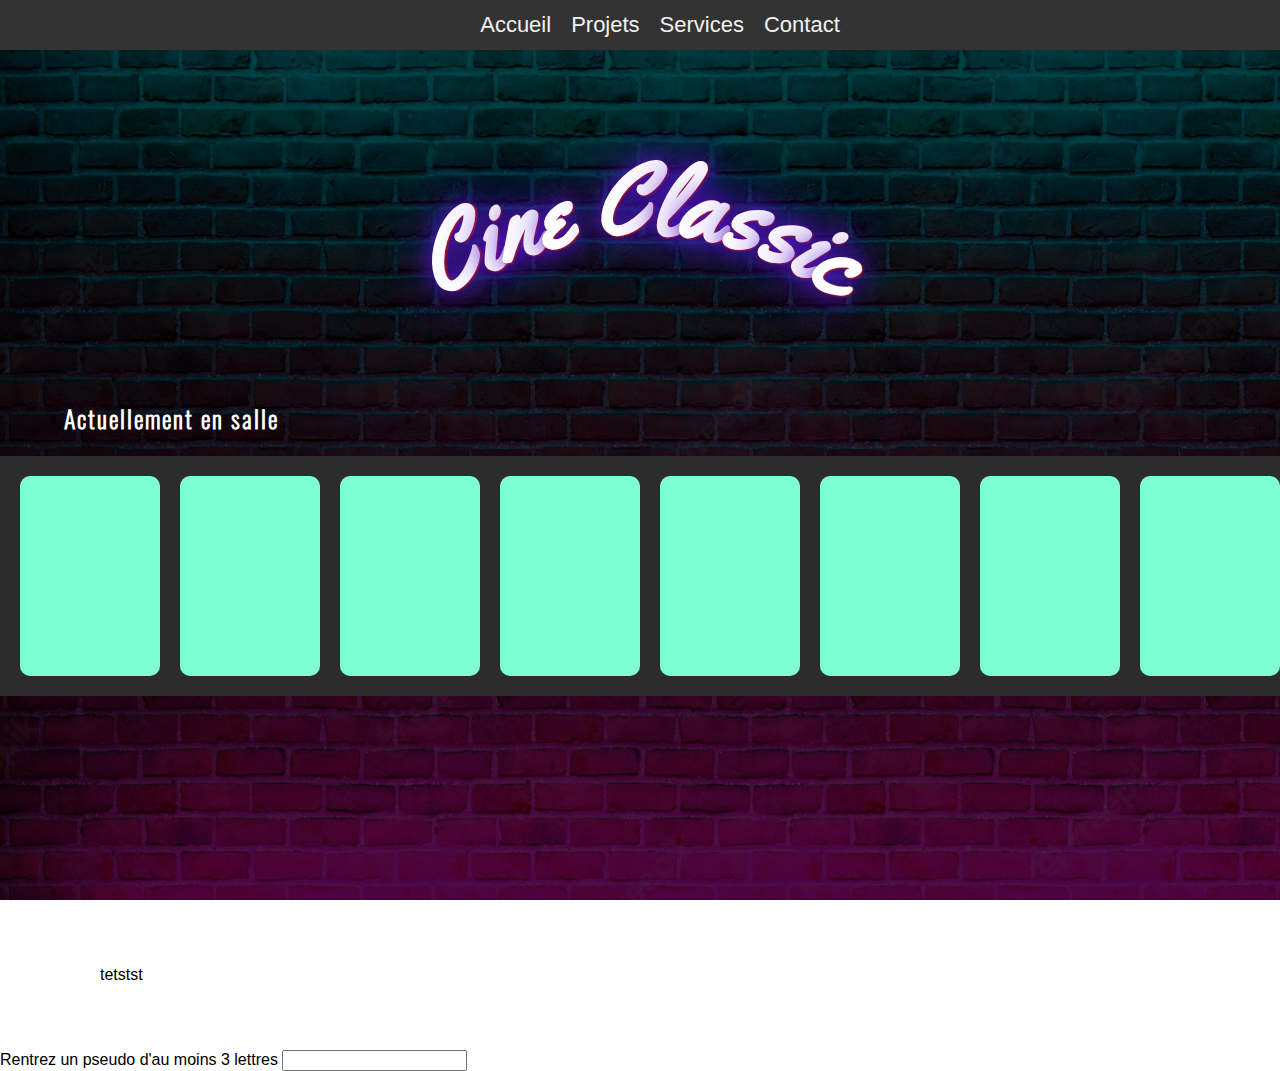
==== commit 9657fa18: "fetch fonctionnelle sur les images de films" ====
--- a/index.html
+++ b/index.html
@@ -19,8 +19,8 @@
 
     <div class="home">
       <div class="center">
-        <svg height="275" width="400">
-          <path id="courbe" d="M 50 250 s 125 -150 300 0" stroke="transparent" stroke-width="5" fill="none"/>
+        <svg id="blaze" height="350" width="500">
+          <path id="courbe" d="M 50 250 s 200 -150 400 0" stroke="transparent" stroke-width="5" fill="none"/>
           <text class="big">
             <textPath xlink:href="#courbe">
               Cine Classic
--- a/css/index.css
+++ b/css/index.css
@@ -37,27 +37,30 @@
     align-items: center;
 }
 
+#blaze {
+    margin-top: 50px;
+}
 
 @font-face {
     font-family: 'Yellowtail';
-    src: url('/font/Yellowtail-Regular.ttf');
+    src: url('../font/Yellowtail-Regular.ttf');
 }
 
 @font-face {
     font-family: 'Oswald';
-    src: url('/font/Oswald-Light.ttf');
+    src: url('../font/Oswald-Light.ttf');
 }
 
 .big {
-    font: bold 80px "Yellowtail";
+    font: bold 100px "Yellowtail";
     fill: rgba(255, 255, 255);
     text-shadow: 0.01em 0.01em 0.02em rgb(179, 22, 22), 0 0 0.5em rgb(84, 20, 204), 0 0 0.2em rgb(84, 20, 204);
 }
 
 .home {
     width: 100vw;
-    height: 100vh;
-    background-image: linear-gradient(rgba(0, 0, 0, 0.7), rgba(0, 0, 0, 0.7)),url('/img/neonWall.jpg');
+    height: 100%;
+    background-image: linear-gradient(rgba(0, 0, 0, 0.7), rgba(0, 0, 0, 0.7)),url('../img/neonWall.jpg');
     background-size: cover;
     position:relative;
     overflow:hidden;
@@ -105,7 +108,7 @@
 .affiche {
     width: 180px;
     height: 200px;
-    background-color: aquamarine;
+    background: aquamarine;
     margin-left: 20px;
     border-radius: 10px;
 }
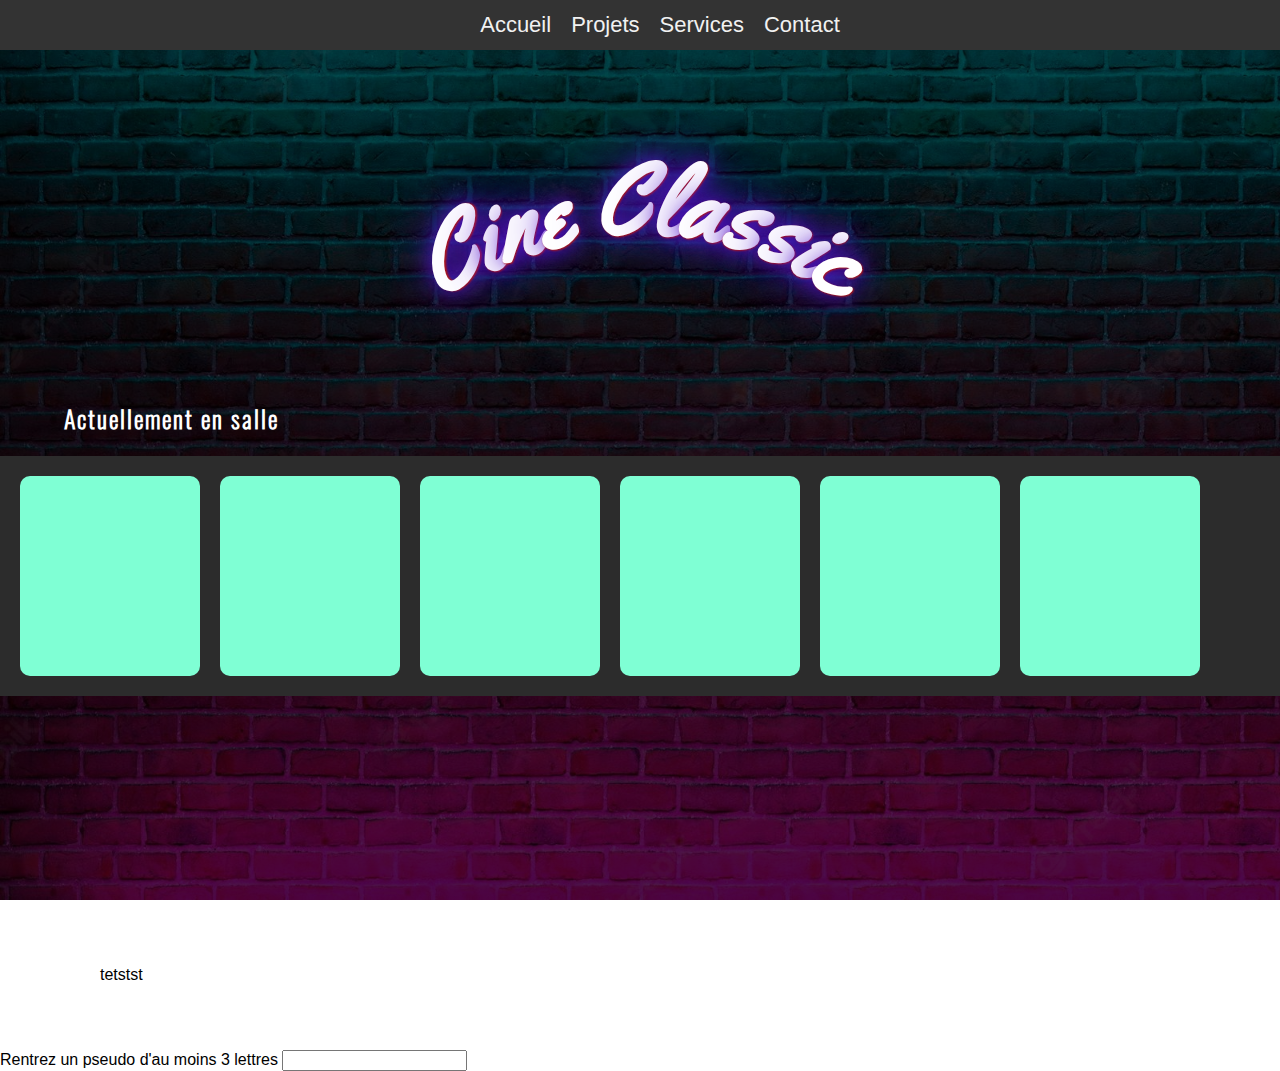
==== commit ecbb74e7: "création des affiches dans un javascript en fonction de la taille de la page" ====
--- a/index.html
+++ b/index.html
@@ -3,8 +3,9 @@
   <head>
     <meta charset="utf-8">
     <title>CINE CLASSIC</title>
+    <script src="https://ajax.googleapis.com/ajax/libs/jquery/3.6.0/jquery.min.js"></script>
   </head>
-  <link rel="stylesheet" href="css/index.css">
+  
   <body>
 
     <nav class="center">
@@ -31,29 +32,11 @@
 
 
       <h2>Actuellement en salle</h2>
-      <div class="scroll-parent">
-          <div class="scroll-element primary">
-              <div class="affiche"></div>
-              <div class="affiche"></div>
-              <div class="affiche"></div>
-              <div class="affiche"></div>
-              <div class="affiche"></div>
-              <div class="affiche"></div>
-              <div class="affiche"></div>
-              <div class="affiche"></div>
-          </div>
-          <div class="scroll-element secondary">
-              <div class="affiche"></div>
-              <div class="affiche"></div>
-              <div class="affiche"></div>
-              <div class="affiche"></div>
-              <div class="affiche"></div>
-              <div class="affiche"></div>
-              <div class="affiche"></div>
-              <div class="affiche"></div>
-          </div>
+      <div id="scroll-parent">
+        <div class="scroll-element primary"></div>
+        <div class="scroll-element secondary"></div>
+      </div>
 
-        </div>
     </div>
 
     <p>tetstst</p>
@@ -61,7 +44,9 @@
     <label for="pseudo">Rentrez un pseudo d'au moins 3 lettres</label>
     <input type="text" id="pseudo"> 
     
+    <script src="js/affiche.js"></script>
     <script src="js/index.js"></script>
 
+    <link rel="stylesheet" href="css/index.css">
   </body>
 </html>--- a/css/index.css
+++ b/css/index.css
@@ -87,7 +87,7 @@
     text-align: justify;
 }
 
-.scroll-parent{
+#scroll-parent{
     position: relative;
     width: 100vw;
     height: 240px;
@@ -113,7 +113,7 @@
     border-radius: 10px;
 }
 
-.scroll-parent:hover .primary, .scroll-parent:hover .secondary {
+#scroll-parent:hover .primary, #scroll-parent:hover .secondary {
     animation-play-state: paused;
 }
 
@@ -146,22 +146,12 @@
 .affiche:hover{
     width: 200px;
     height: 220px;
-    -webkit-transition: all 0.5s ease-in-out;
-    transition: all 0.5s ease-in-out;    
+    -webkit-transition: all 0.3s ease-in-out;
+    transition: all 0.3s ease-in-out;    
 }
 
-@keyframes allume {
-    0% {
-        fill: rgba(255, 255, 255, 0);
-        text-shadow: 0.01em 0.01em 0.02em rgba(179, 22, 22, 0), 0 0 0.5em rgba(84, 20, 204, 0), 0 0 0.2em rgba(84, 20, 204, 0);
-    } 10% {
-        fill: rgba(255, 255, 255, 0);
-        text-shadow: 0.01em 0.01em 0.02em rgba(179, 22, 22, 0), 0 0 0.5em rgba(84, 20, 204, 0), 0 0 0.2em rgba(84, 20, 204, 0);
-    } 40% {
-        fill: rgba(255, 255, 255);
-        text-shadow: 0.01em 0.01em 0.02em rgb(179, 22, 22), 0 0 3em rgb(84, 20, 204), 0 0 1em rgb(84, 20, 204);
-    } 100% {
-        fill: rgba(255, 255, 255);
-        text-shadow: 0.01em 0.01em 0.02em rgb(179, 22, 22), 0 0 0.5em rgb(84, 20, 204), 0 0 0.2em rgb(84, 20, 204);
+@media screen and (max-width: 800px) {
+    #scroll-parent{
+        display: none;
     }
 }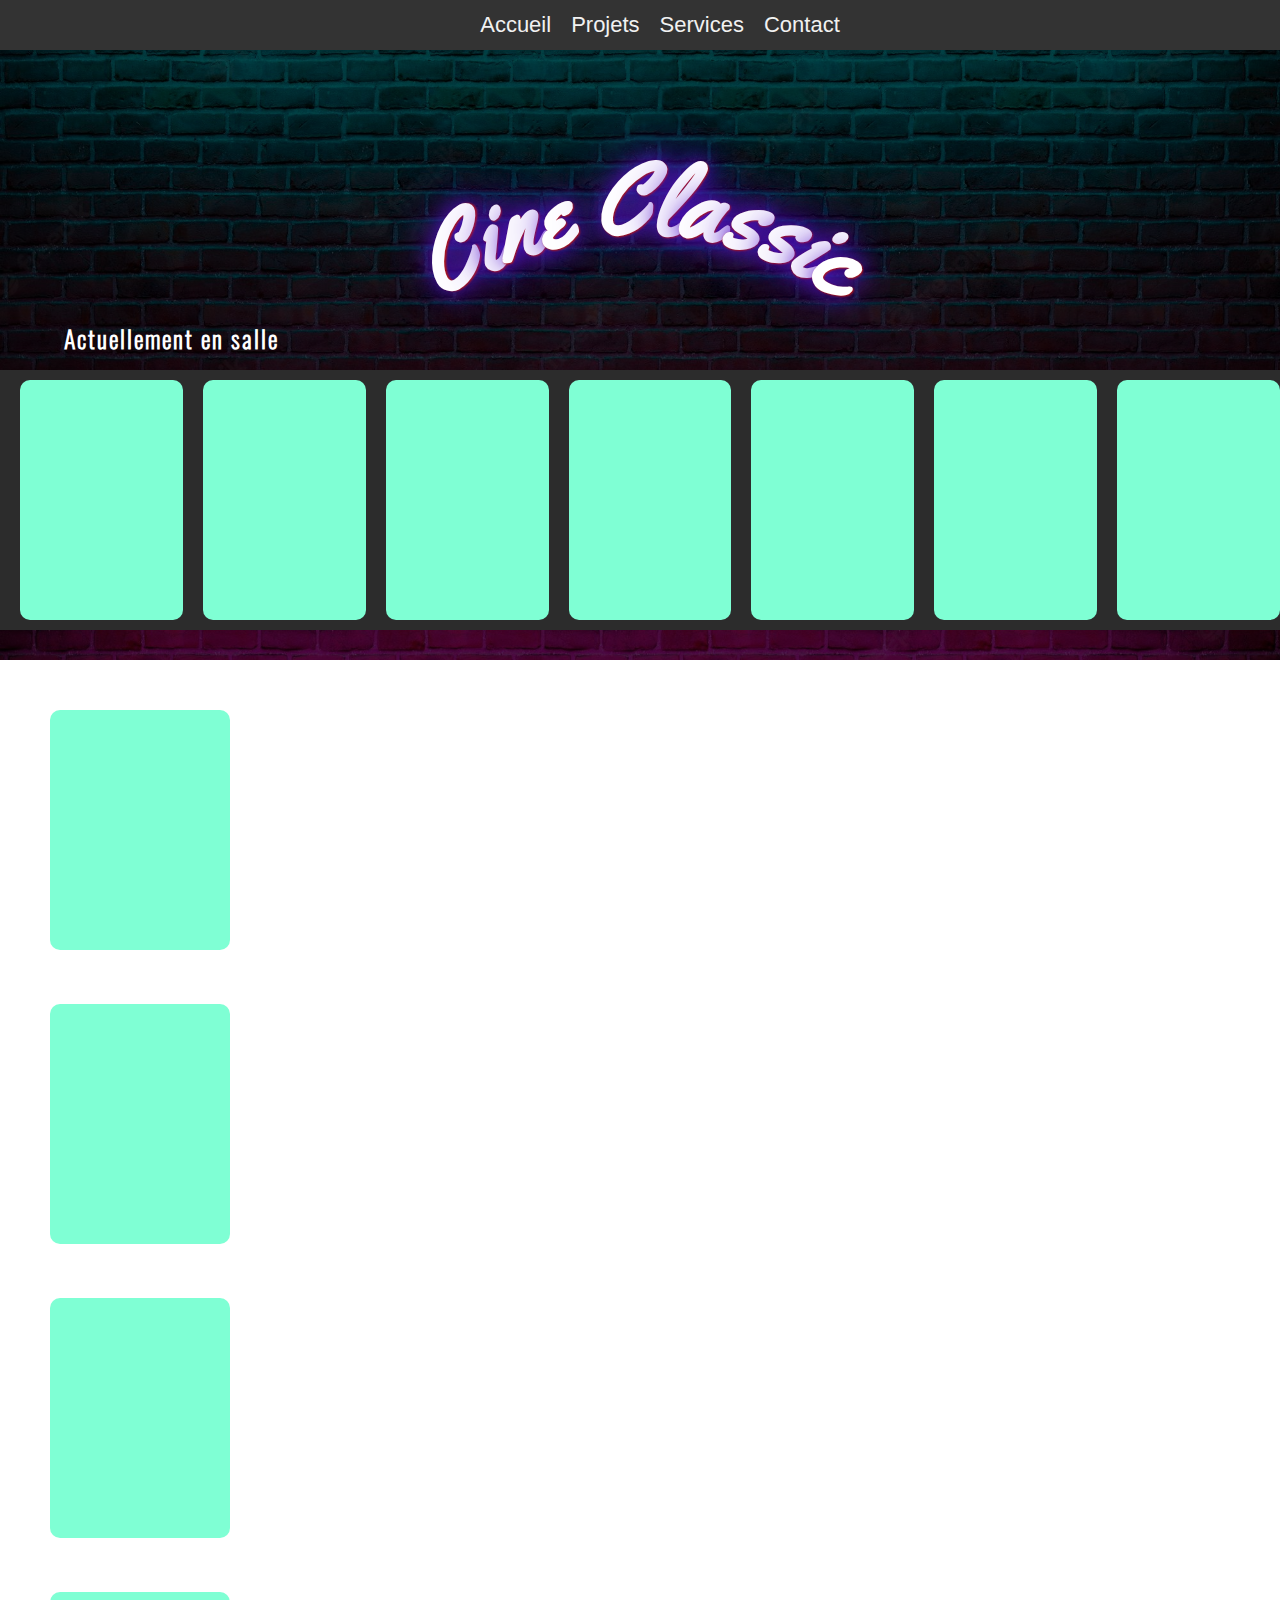
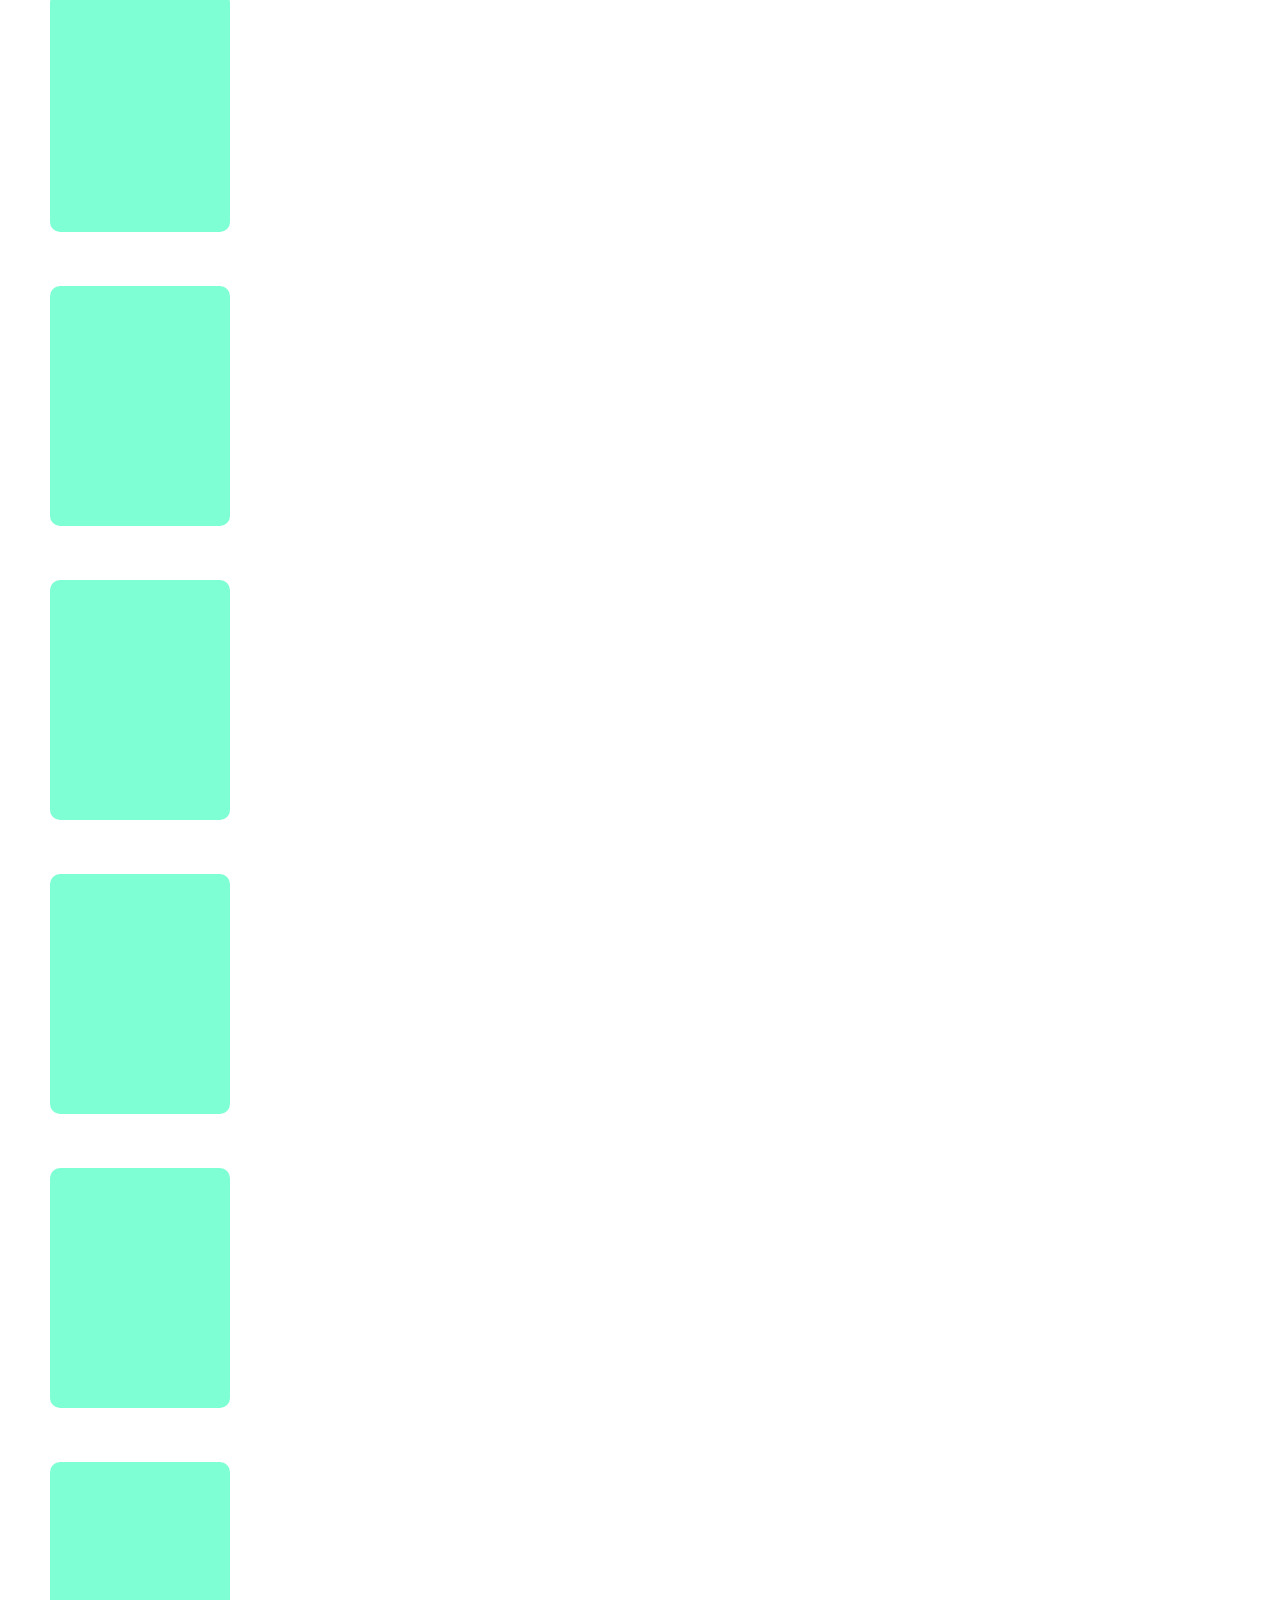
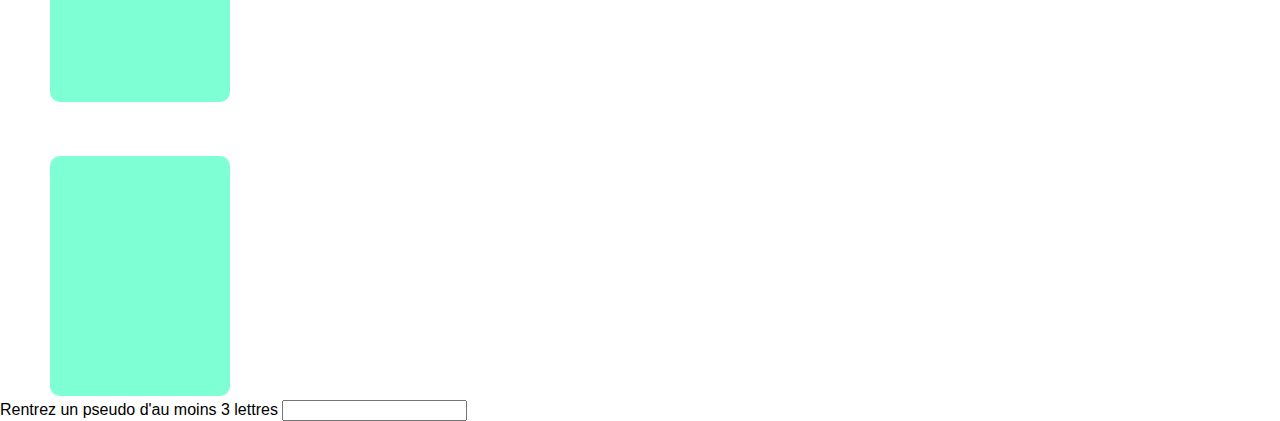
==== commit 8b1c8308: "responsive + affiche, titre et genre" ====
--- a/index.html
+++ b/index.html
@@ -30,8 +30,8 @@
         </svg>
       </div>
 
+      <h2>Actuellement en salle</h2>
 
-      <h2>Actuellement en salle</h2>
       <div id="scroll-parent">
         <div class="scroll-element primary"></div>
         <div class="scroll-element secondary"></div>
@@ -39,7 +39,7 @@
 
     </div>
 
-    <p>tetstst</p>
+    <div id="affichesContainer"></div>
 
     <label for="pseudo">Rentrez un pseudo d'au moins 3 lettres</label>
     <input type="text" id="pseudo"> 
--- a/css/index.css
+++ b/css/index.css
@@ -58,8 +58,7 @@
 }
 
 .home {
-    width: 100vw;
-    height: 100%;
+    width: 100%;
     background-image: linear-gradient(rgba(0, 0, 0, 0.7), rgba(0, 0, 0, 0.7)),url('../img/neonWall.jpg');
     background-size: cover;
     position:relative;
@@ -75,11 +74,12 @@
 }
 
 h2{
-    margin-top: 0;
+    position: absolute;
     margin-left: 5%;
     color: white;
     font-family: 'Oswald';
     letter-spacing: 2px;
+    transform: translateY(-100px);
 }
 
 p {
@@ -89,8 +89,9 @@
 
 #scroll-parent{
     position: relative;
+    bottom: 30px;
     width: 100vw;
-    height: 240px;
+    height: 260px;
     overflow-x: hidden;
 }
 
@@ -107,7 +108,7 @@
 
 .affiche {
     width: 180px;
-    height: 200px;
+    height: 240px;
     background: aquamarine;
     margin-left: 20px;
     border-radius: 10px;
@@ -145,13 +146,66 @@
 
 .affiche:hover{
     width: 200px;
-    height: 220px;
+    height: 260px;
     -webkit-transition: all 0.3s ease-in-out;
     transition: all 0.3s ease-in-out;    
 }
 
-@media screen and (max-width: 800px) {
+@media screen and (max-width: 1000px) {
     #scroll-parent{
         display: none;
     }
+
+    h2{
+        display: none;
+    }
+}
+
+.margin50{
+    margin: 50px;
+}
+
+.bandeH{
+    width: 100%;
+    height: 280px;
+    display: inline-flex;
+}
+
+.bandeV{
+    display: flex;
+    flex-direction: column;
+    width: auto;
+    height: auto;
+}
+
+.padDown0{
+    padding-bottom: 0;
+}
+
+.margDown0{
+    margin-bottom: 0;
+}
+
+.margUp0{
+    margin-top: 0;
+}
+
+.padUp0{
+    padding-top: 0;
+}
+
+.padLeft0{
+    padding-left: 0;
+}
+
+.bold{
+    font-weight: bold;
+}
+
+.red{
+    color: red;
+}
+
+.bigText{
+    font-size: x-large;
 }